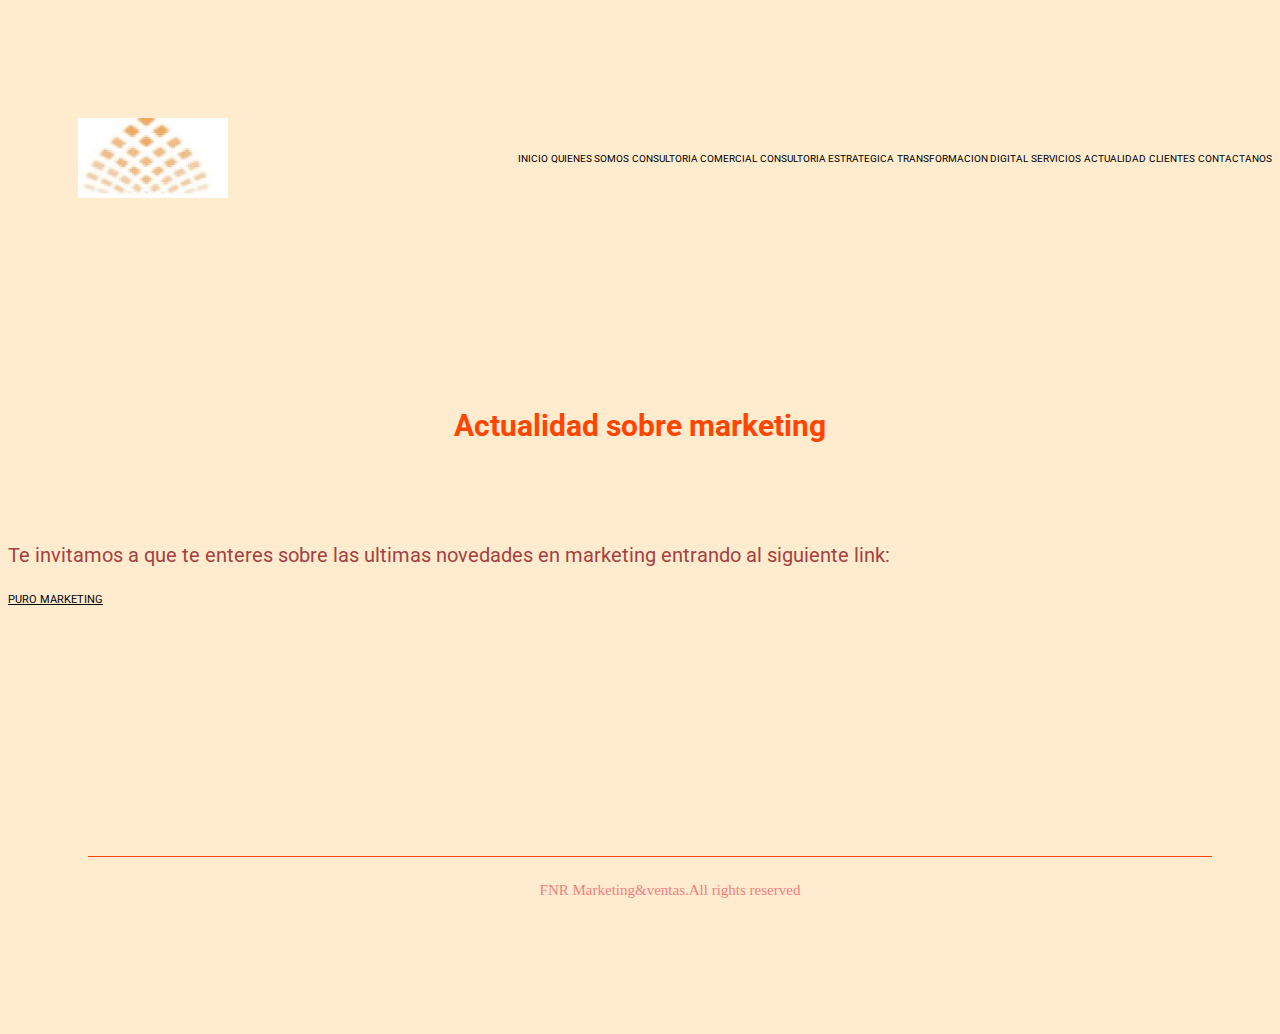
==== html/actualidad.html @ 48c4f6e0 "Modifico footer" ====
<!DOCTYPE html>
<html lang="en">

<head>
  <meta charset="UTF-8">
  <meta name="viewport" content="width=device-width, initial-scale=1.0">
  <title></title>
  
  <link rel="stylesheet" href="../css/estilo.css">

</head>


<body>
  <header>
    <img class="logo" src="../img/logo.jpg" alt="logo">
    
    <nav>
      <ul class="menu">

        <li><a href="../index.html">inicio</a></li>
        <li><a href="quienes_somos.html">quienes somos</a></li>
        <li><a href="consultoria_comercial.html">consultoria comercial</a></li>
        <li><a href="consultoria_estrategica.html">consultoria estrategica</a></li>
        <li><a href="transformacion_digital.html">transformacion digital</a></li>
        <li><a href="servicios.html">servicios</a></li>
        <li><a href="actualidad.html">actualidad</a></li>
        <li><a href="clientes.html">clientes</a></li>
         <li><a href="contactanos.html">contactanos</a></li>
        
        
        

      </ul>
      



    </nav>


  </header>
  <h1 class="titulos">Actualidad sobre marketing</h1>
  
   <p class="parrafo1">Te invitamos a que te enteres sobre las ultimas novedades en marketing entrando al siguiente link:</p>
  
  <a class="puro" href="https://www.puromarketing.com/">Puro Marketing</a>










  <footer>
    <div class="footer"></div>
    <p>FNR Marketing&ventas.All rights reserved</p>

  </footer>
</body>

</html>
---- css/estilo.css ----
@import url('https://fonts.googleapis.com/css2?family=Roboto&display=swap');

h1 {
    color: orangered;
}

.titulos {
    color: orangered;
    text-align: center;
    padding-bottom: 80px;
    padding-top: 80px;
    font-size: 30px;
}

form {
    color: orangered;
    text-align: center;
}

.titulos2 {
    color: orangered;
    text-align: center;
    margin-top: 180px;
}


.texto {
    text-align: center;
    font-weight: bold;
    font-family: Verdana, Geneva, Tahoma, sans-serif;
}

a {
    color: black;
    text-decoration: none;
    text-transform: uppercase;
}

.menu li {
    display: inline;
    font-size: 10px;
}



body {
    background-color: blanchedalmond;
    font-family: 'Roboto', sans-serif;
    font-size: 11px;
}


footer {
    border-top: 1px orangered solid;
    text-align: center;
    margin-top: 250px;
    margin-bottom: 20px;
    margin-left: 80px;
    margin-right: 60px;
    padding-top: 10px;
    padding-bottom: 100px;
    padding-left: 90px;
    padding-right: 50px;
    color: lightcoral;
    font-size: 15px;
    text-align: center;
    background-color: blanchedalmond;
    font-family: 'Times New Roman', Times, serif;
}


.logo {
    width: 150px;
    margin-left: 70px;
    cursor: pointer;
}

header {
    display: flex;
    justify-content: space-between;
    align-items: center;
    height: 300px;
}

.img {
    display: flex;
    height: 200px;
}



.parrafo1 {
    color: rgb(164, 66, 66);
    text-align: justify;
    font-size: 20px;
    padding-bottom: 6px;
}


.items {
    color: rgb(164, 66, 66);
    font-size: 20px;

}

div {
    display: flex;
    justify-content: center;
    width: 100%;
}

.puro {
    color: black;
    text-decoration: underline;
}

.ubicacion {
    display: flex;
    width: 200px;
    padding: 20px;
}

.direccion {
    color: rgb(164, 66, 66);
    font-size: 10px;
    margin-left: 480px;
}

.email {
    color: rgb(164, 66, 66);
    font-size: 10px;
    margin-left: 480px;
}

.telefono {
    color: rgb(164, 66, 66);
    font-size: 10px;
    margin-left: 480px;
}

.circulo {
    color: rgb(164, 66, 66);
    font-size: 20px;
}

.botton2 {
    border-radius: 4px;
    background-color: orangered;
    color: white;
    border: none;
    margin-left: 10px;
    
}

.miFondo {
    background-color: blanchedalmond;
}

.miLink:hover {
    background-color: orangered;
    color: white;
}
/*footer boostrap*/
.footer2 { 
    text-align: center;
    margin-top: 250px;
    margin-bottom: 20px;
    margin-left: 80px;
    margin-right: 60px;
    padding-top: 10px;
    padding-bottom: 100px;
    padding-left: 90px;
    padding-right: 50px;
    font-family: 'roboto';
    color: lightcoral;
    font-size: 20px;
    
}

.img-fluid {
    padding: 20px;
    width: 300px;
    margin-left: 410px;
}

.botton2 {
    margin-top: 2px;
    border-radius: 4px;
    background-color: orangered;
    color: white;
    border: none;
}

.nombre {
    color: rgb(164, 66, 66);
    font-size: 20px;
    padding-right: 90px;
    padding-bottom:20px;
}

.telef {
    color: rgb(164, 66, 66);
    font-size: 20px;
    padding-right: 9px;
    padding-bottom: 20px;
}

.correo {
    color: rgb(164, 66, 66);
    font-size: 20px;
    padding-right: 90px;
    padding-bottom: 20px;
}

.Presupuesto {
    color: rgb(164, 66, 66);
    font-size: 20px;
    padding-right: 90px;
    padding-bottom: 20px;
}
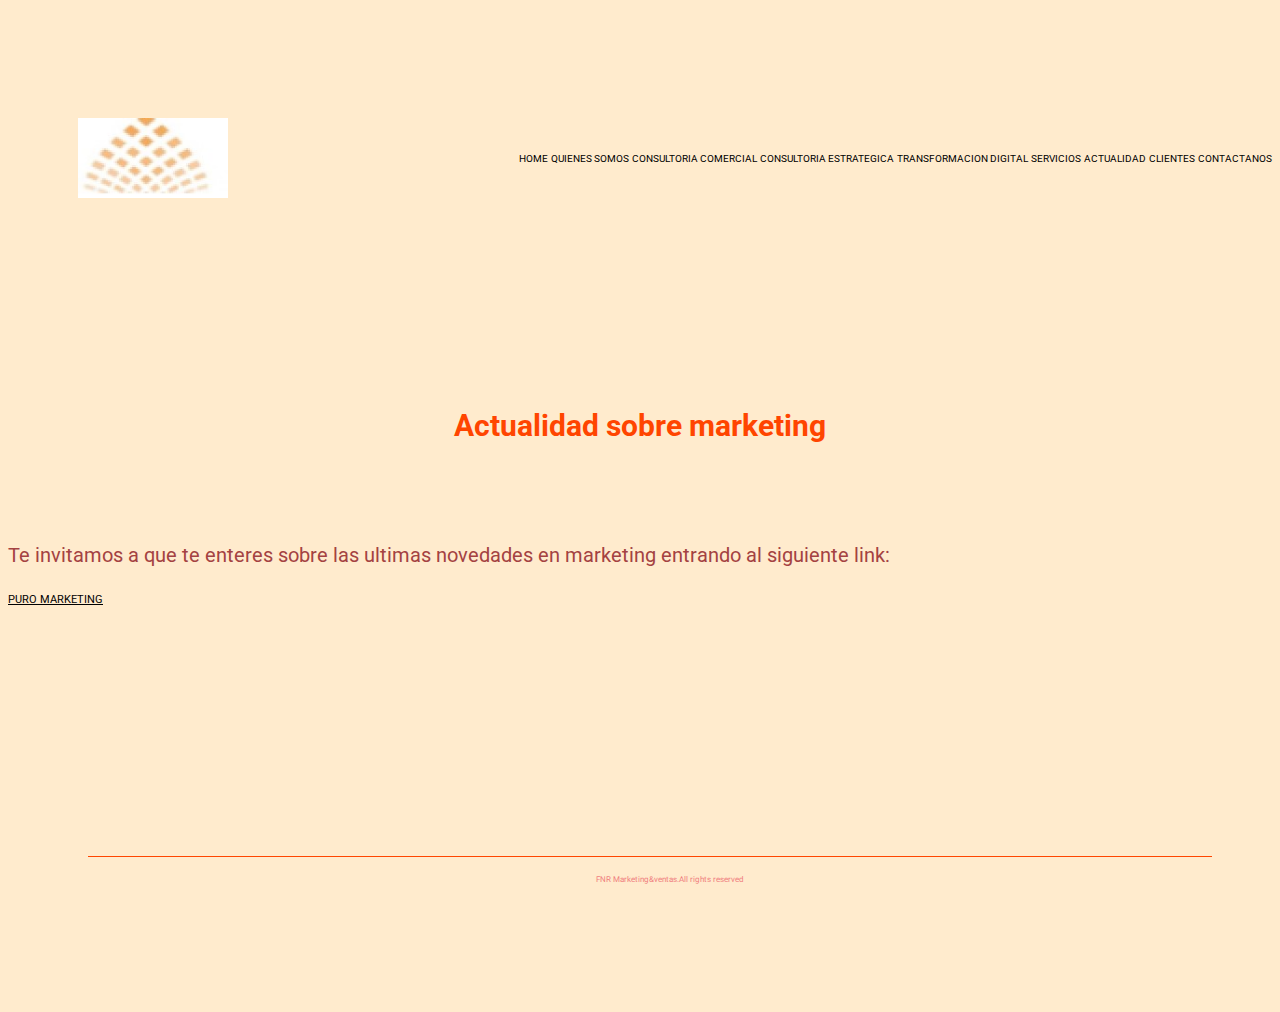
==== commit 500d02cd: "correcion del prouecto" ====
--- a/html/actualidad.html
+++ b/html/actualidad.html
@@ -18,7 +18,7 @@
     <nav>
       <ul class="menu">
 
-        <li><a href="../index.html">inicio</a></li>
+        <li><a href="../index.html">Home</a></li>
         <li><a href="quienes_somos.html">quienes somos</a></li>
         <li><a href="consultoria_comercial.html">consultoria comercial</a></li>
         <li><a href="consultoria_estrategica.html">consultoria estrategica</a></li>
--- a/css/estilo.css
+++ b/css/estilo.css
@@ -62,10 +62,9 @@
     padding-left: 90px;
     padding-right: 50px;
     color: lightcoral;
-    font-size: 15px;
-    text-align: center;
-    background-color: blanchedalmond;
-    font-family: 'Times New Roman', Times, serif;
+    font-size: 8px;
+    background-color: blanchedalmond;
+    
 }
 
 
@@ -115,27 +114,27 @@
 }
 
 .ubicacion {
-    display: flex;
+    
     width: 200px;
-    padding: 20px;
+    padding-right: 190px;
 }
 
 .direccion {
     color: rgb(164, 66, 66);
     font-size: 10px;
-    margin-left: 480px;
+    margin-left: 510px;
 }
 
 .email {
     color: rgb(164, 66, 66);
     font-size: 10px;
-    margin-left: 480px;
+    margin-left: 510px;
 }
 
 .telefono {
     color: rgb(164, 66, 66);
     font-size: 10px;
-    margin-left: 480px;
+    margin-left: 510px;
 }
 
 .circulo {
@@ -161,26 +160,30 @@
     color: white;
 }
 /*footer boostrap*/
-.footer2 { 
+ .footer2 { 
+    
     text-align: center;
     margin-top: 250px;
     margin-bottom: 20px;
     margin-left: 80px;
     margin-right: 60px;
     padding-top: 10px;
-    padding-bottom: 100px;
+    padding-bottom: 60px;
     padding-left: 90px;
     padding-right: 50px;
     font-family: 'roboto';
     color: lightcoral;
-    font-size: 20px;
+    font-size: 8px;
+    background-color: blanchedalmond;
+
     
 }
 
 .img-fluid {
+    display: flex;
     padding: 20px;
-    width: 300px;
-    margin-left: 410px;
+    width: 150px;
+    margin-left: 480px;
 }
 
 .botton2 {
@@ -217,4 +220,6 @@
     font-size: 20px;
     padding-right: 90px;
     padding-bottom: 20px;
-}+}
+
+.colorr{color: orangered;}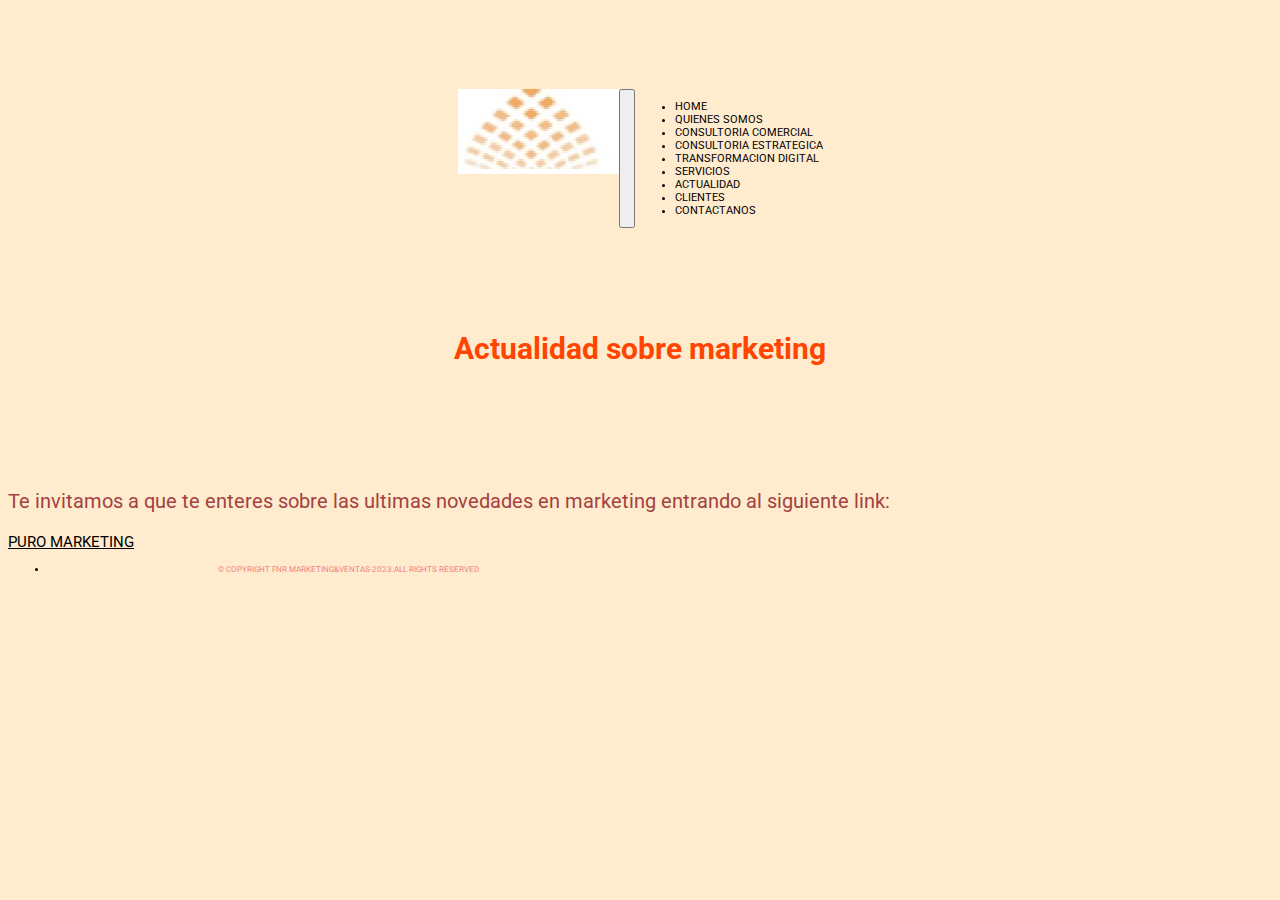
==== commit 946f89cd: "Modificaciones en css" ====
--- a/html/actualidad.html
+++ b/html/actualidad.html
@@ -6,40 +6,70 @@
   <meta name="viewport" content="width=device-width, initial-scale=1.0">
   <title></title>
   
-  <link rel="stylesheet" href="../css/estilo.css">
+  <link href="https://cdn.jsdelivr.net/npm/bootstrap@5.3.1/dist/css/bootstrap.min.css" rel="stylesheet"
+        integrity="sha384-4bw+/aepP/YC94hEpVNVgiZdgIC5+VKNBQNGCHeKRQN+PtmoHDEXuppvnDJzQIu9" crossorigin="anonymous">
 
+        <link rel="stylesheet" href="../css/estilo.css">
 </head>
 
 
-<body>
-  <header>
-    <img class="logo" src="../img/logo.jpg" alt="logo">
-    
-    <nav>
-      <ul class="menu">
+<body class="container-fluid">
+  <header class="navbar navbar-expand-lg miFondo">
+    <div class="container-fluid">
+      <a class="navbar-brand" href="index.html"><img class="milogo" src="../img/logo.jpg" alt="Imagen del logo"></a>
+      <button class="navbar-toggler" type="button" data-bs-toggle="collapse" data-bs-target="#navbarNav"
+        aria-controls="navbarNav" aria-expanded="false" aria-label="Toggle navigation">
+        <span class="navbar-toggler-icon"></span>
+      </button>
+      <nav class="collapse navbar-collapse" id="navbarNav">
+        <ul class="navbar-nav">
+          <li class="nav-item">
+            <a class="nav-link miLink" aria-current="page" href="../index.html">Home</a>
+          </li>
+          <li class="nav-item">
+            <a class="nav-link miLink" href="quienes_somos.html">Quienes Somos</a>
+          </li>
+          <li class="nav-item">
+            <a class="nav-link miLink" href="consultoria_comercial.html">Consultoria Comercial</a>
+          </li>
+          <li class="nav-item">
+            <a class="nav-link miLink" href="consultoria_estrategica.html">Consultoria Estrategica</a>
+          </li>
+          <li class="nav-item">
+            <a class="nav-link miLink" href="transformacion_digital.html">Transformacion Digital</a>
+          </li>
+          <li class="nav-item">
+            <a class="nav-link miLink" href="servicios.html">Servicios</a>
+          </li>
+          <li class="nav-item">
+            <a class="nav-link miLink" href="actualidad.html">Actualidad</a>
+          </li>
+          <li class="nav-item">
+            <a class="nav-link miLink" href="clientes.html">Clientes</a>
+          </li>
+          <li class="nav-item">
+            <a class="nav-link miLink" href="contactanos.html">Contactanos</a>
+          </li>
+        </ul>
+      </nav>
+    </div>
+  </header>
+   <div class="row mt-5">
 
-        <li><a href="../index.html">Home</a></li>
-        <li><a href="quienes_somos.html">quienes somos</a></li>
-        <li><a href="consultoria_comercial.html">consultoria comercial</a></li>
-        <li><a href="consultoria_estrategica.html">consultoria estrategica</a></li>
-        <li><a href="transformacion_digital.html">transformacion digital</a></li>
-        <li><a href="servicios.html">servicios</a></li>
-        <li><a href="actualidad.html">actualidad</a></li>
-        <li><a href="clientes.html">clientes</a></li>
-         <li><a href="contactanos.html">contactanos</a></li>
-        
-        
-        
+    <div class="col-xl-3 col-md-6 col-sm-12"></div>
 
-      </ul>
-      
+    <div class="col-xl-3 col-md-6 col-sm-12"></div>
+
+    <div class="col-xl-3 col-md-6 col-sm-12"></div>
+
+    <div class="col-xl-3 col-md-6 col-sm-12"></div>
 
 
 
-    </nav>
-
-
-  </header>
+   </div> 
+    
+    
+    
   <h1 class="titulos">Actualidad sobre marketing</h1>
   
    <p class="parrafo1">Te invitamos a que te enteres sobre las ultimas novedades en marketing entrando al siguiente link:</p>
@@ -49,17 +79,25 @@
 
 
 
+  <footer class="py-3 my-4">
+    <ul class="nav justify-content-center border-bottom pb-3 mb-3">
+        <li class="nav-item"><a href="#" class="footer2">© Copyright FNR Marketing&ventas-2023.All rights
+                reserved</a></li>
+
+    </ul>
+
+</footer>
 
 
 
 
 
+  
+  <script src="https://cdn.jsdelivr.net/npm/bootstrap@5.3.1/dist/js/bootstrap.bundle.min.js"
+        integrity="sha384-HwwvtgBNo3bZJJLYd8oVXjrBZt8cqVSpeBNS5n7C8IVInixGAoxmnlMuBnhbgrkm"
+        crossorigin="anonymous"></script>
 
-  <footer>
-    <div class="footer"></div>
-    <p>FNR Marketing&ventas.All rights reserved</p>
 
-  </footer>
 </body>
 
 </html>--- a/css/estilo.css
+++ b/css/estilo.css
@@ -7,8 +7,8 @@
 .titulos {
     color: orangered;
     text-align: center;
-    padding-bottom: 80px;
-    padding-top: 80px;
+    padding: 3px;
+    margin-bottom: 120px;
     font-size: 30px;
 }
 
@@ -20,7 +20,8 @@
 .titulos2 {
     color: orangered;
     text-align: center;
-    margin-top: 180px;
+    padding: 3px;
+    margin-bottom: 150px;
 }
 
 
@@ -50,27 +51,8 @@
 }
 
 
-footer {
-    border-top: 1px orangered solid;
-    text-align: center;
-    margin-top: 250px;
-    margin-bottom: 20px;
-    margin-left: 80px;
-    margin-right: 60px;
-    padding-top: 10px;
-    padding-bottom: 100px;
-    padding-left: 90px;
-    padding-right: 50px;
-    color: lightcoral;
-    font-size: 8px;
-    background-color: blanchedalmond;
-    
-}
-
-
 .logo {
     width: 150px;
-    margin-left: 70px;
     cursor: pointer;
 }
 
@@ -81,18 +63,14 @@
     height: 300px;
 }
 
-.img {
-    display: flex;
-    height: 200px;
-}
-
 
 
 .parrafo1 {
     color: rgb(164, 66, 66);
     text-align: justify;
     font-size: 20px;
-    padding-bottom: 6px;
+    margin-top: 20px;
+    
 }
 
 
@@ -109,6 +87,7 @@
 }
 
 .puro {
+    font-size: 15px;
     color: black;
     text-decoration: underline;
 }
@@ -164,7 +143,7 @@
     
     text-align: center;
     margin-top: 250px;
-    margin-bottom: 20px;
+    margin-bottom: 10px;
     margin-left: 80px;
     margin-right: 60px;
     padding-top: 10px;
@@ -182,8 +161,10 @@
 .img-fluid {
     display: flex;
     padding: 20px;
-    width: 150px;
+    height: 300px;
+    width: 300px;
     margin-left: 480px;
+    margin-right: 450px;
 }
 
 .botton2 {
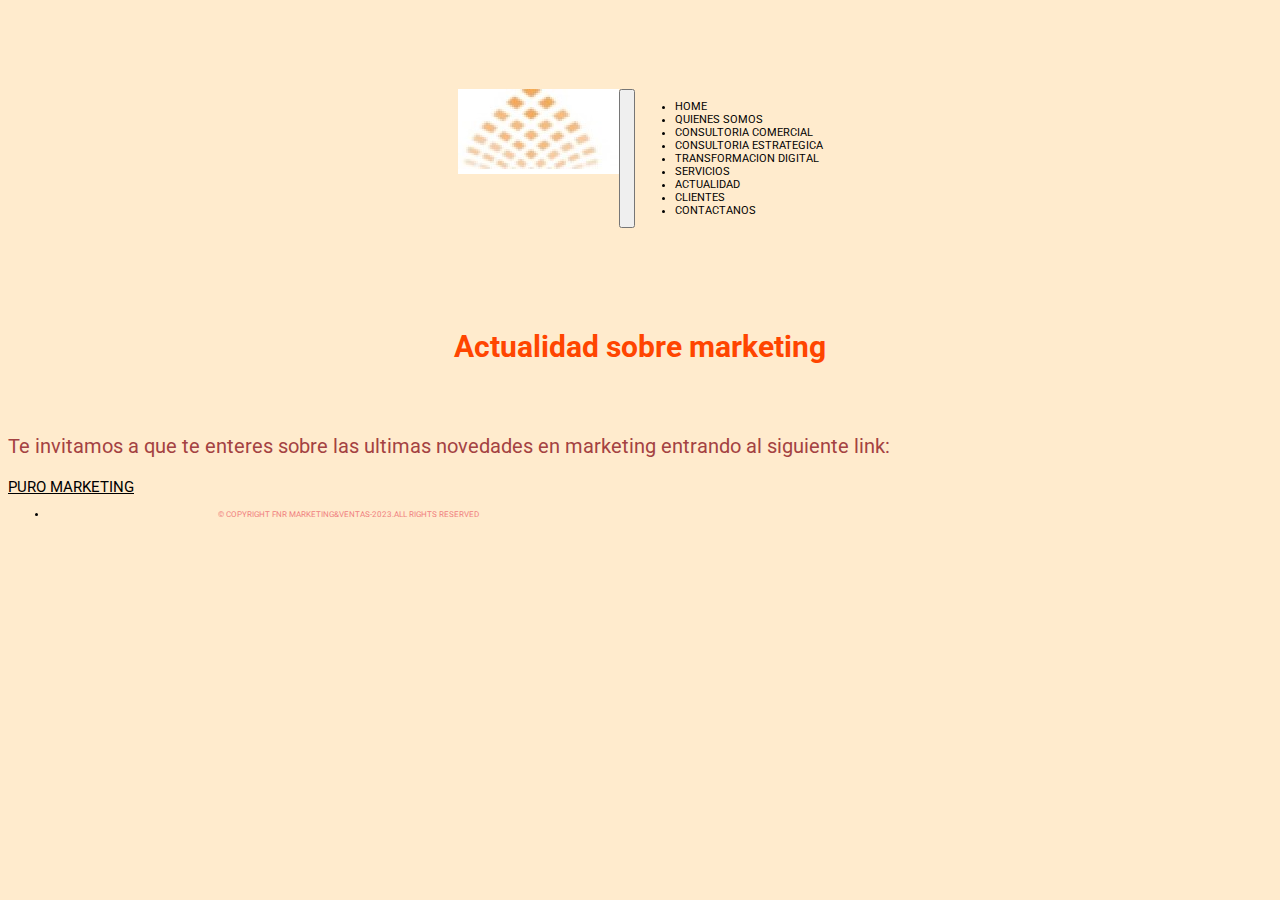
==== commit 67e88615: "Modificacion en css" ====
--- a/html/actualidad.html
+++ b/html/actualidad.html
@@ -70,7 +70,7 @@
     
     
     
-  <h1 class="titulos">Actualidad sobre marketing</h1>
+  <h1 class="titulos4">Actualidad sobre marketing</h1>
   
    <p class="parrafo1">Te invitamos a que te enteres sobre las ultimas novedades en marketing entrando al siguiente link:</p>
   
--- a/css/estilo.css
+++ b/css/estilo.css
@@ -7,23 +7,49 @@
 .titulos {
     color: orangered;
     text-align: center;
+    padding-top: 1px;
+    margin-bottom: 30px;
+    font-size: 30px;
+}
+
+.titulos1 {
+    color: orangered;
+    text-align: center;
+    padding-top: 10px;
+    margin-bottom: 70px;
+    font-size: 30px;
+}
+
+
+
+form {
+    color: orangered;
+    text-align: center;
+}
+
+.titulos2 {
+    color: orangered;
+    text-align: center;
+    font-size: 20px;
     padding: 3px;
-    margin-bottom: 120px;
-    font-size: 30px;
-}
-
-form {
-    color: orangered;
-    text-align: center;
-}
-
-.titulos2 {
-    color: orangered;
-    text-align: center;
-    padding: 3px;
-    margin-bottom: 150px;
-}
-
+    margin-bottom: 50px;
+}
+
+.titulos3 {
+    color: orangered;
+    text-align: center;
+    padding-top: 10px;
+    margin-bottom: 70px;
+    font-size: 30px;
+}
+
+.titulos4 {
+    color: orangered;
+    text-align: center;
+    padding-top: 1px;
+    margin-bottom: 70px;
+    font-size: 30px;
+}
 
 .texto {
     text-align: center;
@@ -69,8 +95,6 @@
     color: rgb(164, 66, 66);
     text-align: justify;
     font-size: 20px;
-    margin-top: 20px;
-    
 }
 
 
@@ -93,7 +117,7 @@
 }
 
 .ubicacion {
-    
+
     width: 200px;
     padding-right: 190px;
 }
@@ -102,23 +126,30 @@
     color: rgb(164, 66, 66);
     font-size: 10px;
     margin-left: 510px;
+    margin-bottom: 2px;
+    padding-top: 15px;
 }
 
 .email {
     color: rgb(164, 66, 66);
     font-size: 10px;
     margin-left: 510px;
+    margin-bottom: 2px;
+    
 }
 
 .telefono {
     color: rgb(164, 66, 66);
     font-size: 10px;
     margin-left: 510px;
+    margin-bottom: 2px;
 }
 
 .circulo {
     color: rgb(164, 66, 66);
     font-size: 20px;
+    margin-bottom: 80px;
+
 }
 
 .botton2 {
@@ -126,8 +157,10 @@
     background-color: orangered;
     color: white;
     border: none;
-    margin-left: 10px;
-    
+    margin-left: 15px;
+    margin-bottom: 15px;
+    cursor: pointer;
+
 }
 
 .miFondo {
@@ -138,10 +171,11 @@
     background-color: orangered;
     color: white;
 }
+
 /*footer boostrap*/
- .footer2 { 
-    
-    text-align: center;
+.footer2 {
+
+    text-align: right;
     margin-top: 250px;
     margin-bottom: 10px;
     margin-left: 80px;
@@ -155,16 +189,19 @@
     font-size: 8px;
     background-color: blanchedalmond;
 
+
+}
+.container {display: flex;
+    justify-content: center;
+    align-items: center;
+    height: 300px;
     
 }
 
-.img-fluid {
-    display: flex;
-    padding: 20px;
-    height: 300px;
-    width: 300px;
-    margin-left: 480px;
-    margin-right: 450px;
+
+
+.img-fluid {width: 300px;
+    
 }
 
 .botton2 {
@@ -179,7 +216,7 @@
     color: rgb(164, 66, 66);
     font-size: 20px;
     padding-right: 90px;
-    padding-bottom:20px;
+    padding-bottom: 20px;
 }
 
 .telef {
@@ -203,4 +240,6 @@
     padding-bottom: 20px;
 }
 
-.colorr{color: orangered;}+.colorr {
+    color: orangered;
+}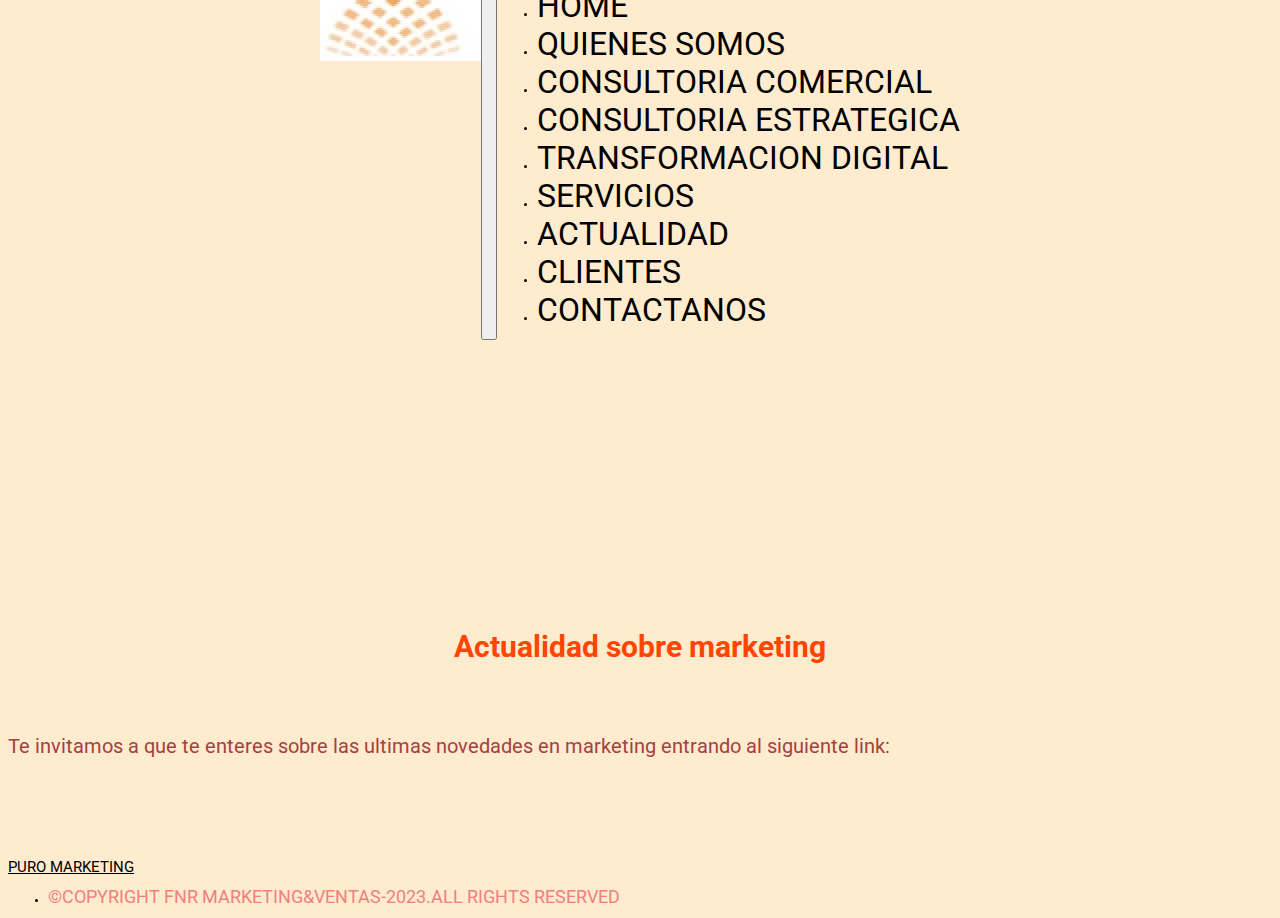
==== commit 856bd3ed: "nueva modificacion" ====
--- a/html/actualidad.html
+++ b/html/actualidad.html
@@ -1,5 +1,5 @@
 <!DOCTYPE html>
-<html lang="en">
+<html lang="es">
 
 <head>
   <meta charset="UTF-8">
@@ -54,7 +54,7 @@
       </nav>
     </div>
   </header>
-   <div class="row mt-5">
+   <div class="row mt-5 container">
 
     <div class="col-xl-3 col-md-6 col-sm-12"></div>
 
@@ -74,18 +74,16 @@
   
    <p class="parrafo1">Te invitamos a que te enteres sobre las ultimas novedades en marketing entrando al siguiente link:</p>
   
-  <a class="puro" href="https://www.puromarketing.com/">Puro Marketing</a>
+  <a target="_blank" class="puro" href="https://www.puromarketing.com/">Puro Marketing</a>
 
 
 
 
   <footer class="py-3 my-4">
     <ul class="nav justify-content-center border-bottom pb-3 mb-3">
-        <li class="nav-item"><a href="#" class="footer2">© Copyright FNR Marketing&ventas-2023.All rights
-                reserved</a></li>
-
-    </ul>
-
+      <li class="nav-item text-center"><a href="#" class="footer2">©Copyright FNR Marketing&ventas-2023.All rights
+          reserved</a></li>
+        </ul>
 </footer>
 
 
--- a/css/estilo.css
+++ b/css/estilo.css
@@ -61,6 +61,7 @@
     color: black;
     text-decoration: none;
     text-transform: uppercase;
+    font-size: 2rem;
 }
 
 .menu li {
@@ -73,9 +74,14 @@
 body {
     background-color: blanchedalmond;
     font-family: 'Roboto', sans-serif;
-    font-size: 11px;
-}
-
+    font-size: 0.7rem;
+    
+   
+}
+main {
+min-height: 50vh;
+
+}
 
 .logo {
     width: 150px;
@@ -123,26 +129,24 @@
 }
 
 .direccion {
-    color: rgb(164, 66, 66);
-    font-size: 10px;
-    margin-left: 510px;
-    margin-bottom: 2px;
-    padding-top: 15px;
+    
+    color: rgb(164, 66, 66);
+    text-align: center;
+    font-size: 10px;
 }
 
 .email {
-    color: rgb(164, 66, 66);
-    font-size: 10px;
-    margin-left: 510px;
-    margin-bottom: 2px;
+    text-align: center;
+    color: rgb(164, 66, 66);
+    font-size: 10px;
     
 }
 
 .telefono {
-    color: rgb(164, 66, 66);
-    font-size: 10px;
-    margin-left: 510px;
-    margin-bottom: 2px;
+    text-align: center;
+    color: rgb(164, 66, 66);
+    font-size: 10px;
+   
 }
 
 .circulo {
@@ -174,30 +178,51 @@
 
 /*footer boostrap*/
 .footer2 {
-
-    text-align: right;
-    margin-top: 250px;
-    margin-bottom: 10px;
-    margin-left: 80px;
-    margin-right: 60px;
-    padding-top: 10px;
-    padding-bottom: 60px;
-    padding-left: 90px;
-    padding-right: 50px;
+    margin: 100px,60px,10px,80px;
     font-family: 'roboto';
-    color: lightcoral;
-    font-size: 8px;
+    font-size: 1.1rem;
+    color: lightcoral; 
     background-color: blanchedalmond;
-
-
-}
+}
+
+
+
+
+
 .container {display: flex;
     justify-content: center;
     align-items: center;
     height: 300px;
     
 }
-
+.map-container {
+    text-align: center;
+  }
+  #map {
+    width: 100px;
+    height: 300px;
+    
+ 
+  }
+  
+  
+  p {
+    margin-bottom: 100px;
+  }
+  
+  
+  .info-list {
+    list-style: none; 
+    padding: 0; 
+    margin: 20px 90px 0 0;
+    color: orangered;
+    font-size: 0,3rem;
+  }
+  
+  .info-list li {
+    margin: 5px 0; 
+  }
+  
 
 
 .img-fluid {width: 300px;
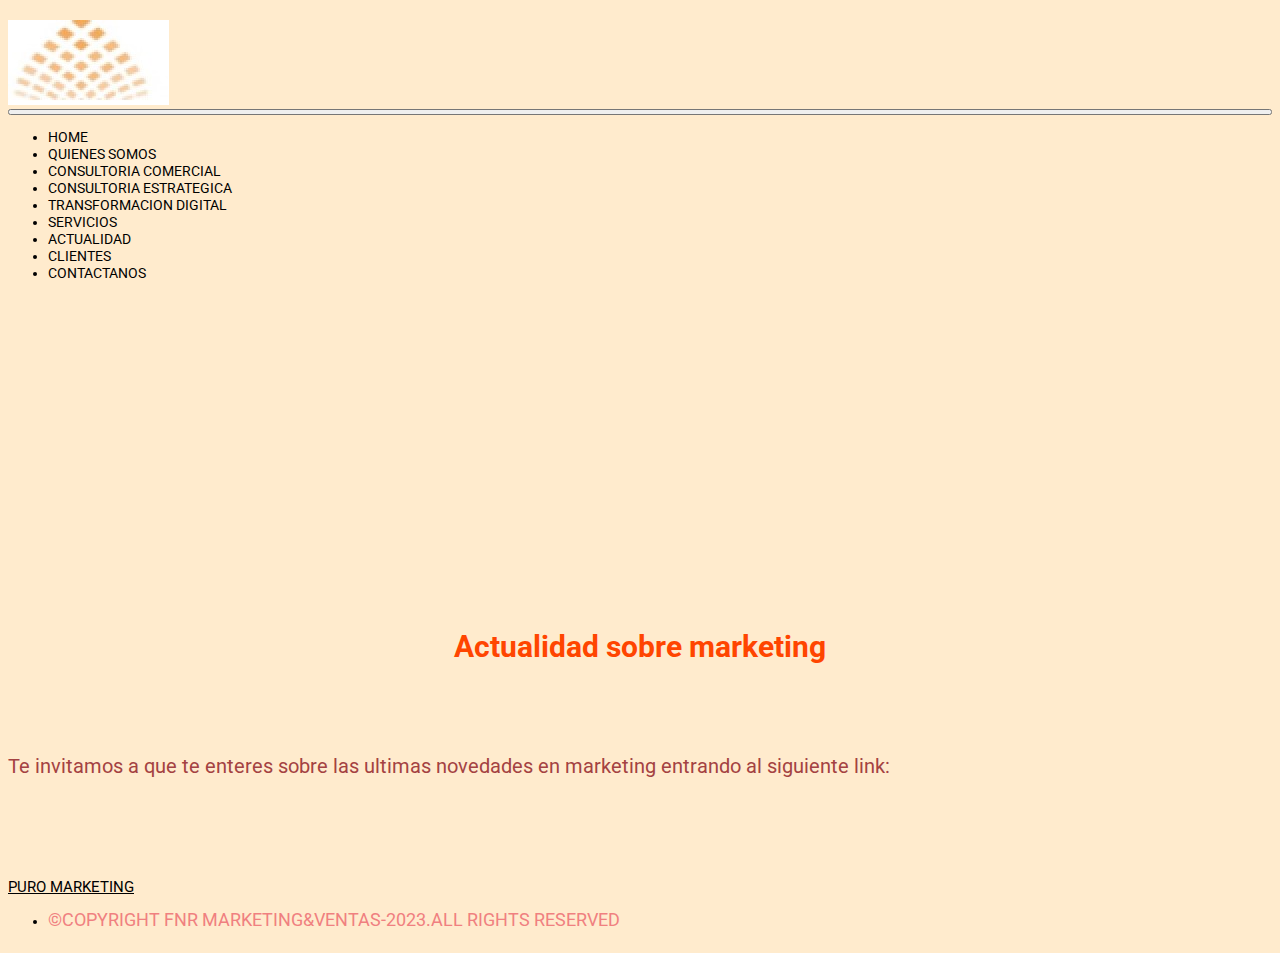
==== commit d25fc8ea: "Modificacion de diseño" ====
--- a/html/actualidad.html
+++ b/html/actualidad.html
@@ -4,19 +4,24 @@
 <head>
   <meta charset="UTF-8">
   <meta name="viewport" content="width=device-width, initial-scale=1.0">
-  <title></title>
-  
+  <meta name="description"
+    content="La actualidad se caracteriza por la creciente importancia de la personalización y la experiencia del cliente. Las empresas están adoptando estrategias centradas en el cliente, utilizando datos y tecnología para ofrecer mensajes y ofertas personalizadas que resuenen con su audiencia objetivo">
+  <title>Actualidad | FNR Marketing&Ventas</title>
+
   <link href="https://cdn.jsdelivr.net/npm/bootstrap@5.3.1/dist/css/bootstrap.min.css" rel="stylesheet"
-        integrity="sha384-4bw+/aepP/YC94hEpVNVgiZdgIC5+VKNBQNGCHeKRQN+PtmoHDEXuppvnDJzQIu9" crossorigin="anonymous">
+    integrity="sha384-4bw+/aepP/YC94hEpVNVgiZdgIC5+VKNBQNGCHeKRQN+PtmoHDEXuppvnDJzQIu9" crossorigin="anonymous">
 
-        <link rel="stylesheet" href="../css/estilo.css">
+  <link rel="stylesheet" href="../css/estilo.css">
+  <link rel="stylesheet" href="https://cdnjs.cloudflare.com/ajax/libs/animate.css/4.1.1/animate.min.css" />
+  <link rel="shortcut icon" href="../img/logo.jpg" type="image/x-icon">
 </head>
 
 
 <body class="container-fluid">
   <header class="navbar navbar-expand-lg miFondo">
     <div class="container-fluid">
-      <a class="navbar-brand" href="index.html"><img class="milogo" src="../img/logo.jpg" alt="Imagen del logo"></a>
+      <a class="navbar-brand" href="index.html"><img class="animate__animated animate__fadeInLeft" class="milogo"
+          src="../img/logo.jpg" alt="Imagen del logo"></a>
       <button class="navbar-toggler" type="button" data-bs-toggle="collapse" data-bs-target="#navbarNav"
         aria-controls="navbarNav" aria-expanded="false" aria-label="Toggle navigation">
         <span class="navbar-toggler-icon"></span>
@@ -54,7 +59,7 @@
       </nav>
     </div>
   </header>
-   <div class="row mt-5 container">
+  <div class="row mt-5 container">
 
     <div class="col-xl-3 col-md-6 col-sm-12"></div>
 
@@ -66,14 +71,15 @@
 
 
 
-   </div> 
-    
-    
-    
+  </div>
+
+
+
   <h1 class="titulos4">Actualidad sobre marketing</h1>
-  
-   <p class="parrafo1">Te invitamos a que te enteres sobre las ultimas novedades en marketing entrando al siguiente link:</p>
-  
+
+  <p class="parrafo1">Te invitamos a que te enteres sobre las ultimas novedades en marketing entrando al siguiente link:
+  </p>
+
   <a target="_blank" class="puro" href="https://www.puromarketing.com/">Puro Marketing</a>
 
 
@@ -83,17 +89,17 @@
     <ul class="nav justify-content-center border-bottom pb-3 mb-3">
       <li class="nav-item text-center"><a href="#" class="footer2">©Copyright FNR Marketing&ventas-2023.All rights
           reserved</a></li>
-        </ul>
-</footer>
+    </ul>
+  </footer>
 
 
 
 
 
-  
+
   <script src="https://cdn.jsdelivr.net/npm/bootstrap@5.3.1/dist/js/bootstrap.bundle.min.js"
-        integrity="sha384-HwwvtgBNo3bZJJLYd8oVXjrBZt8cqVSpeBNS5n7C8IVInixGAoxmnlMuBnhbgrkm"
-        crossorigin="anonymous"></script>
+    integrity="sha384-HwwvtgBNo3bZJJLYd8oVXjrBZt8cqVSpeBNS5n7C8IVInixGAoxmnlMuBnhbgrkm"
+    crossorigin="anonymous"></script>
 
 
 </body>
--- a/css/estilo.css
+++ b/css/estilo.css
@@ -1,270 +1,246 @@
-@import url('https://fonts.googleapis.com/css2?family=Roboto&display=swap');
+@import url("https://fonts.googleapis.com/css2?family=Roboto&display=swap");
+body {
+  background-color: blanchedalmond;
+  font-family: "Roboto", sans-serif;
+  font-size: 0.9rem;
+}
+
+.texto {
+  text-align: center;
+  font-weight: bold;
+  font-family: Verdana, Geneva, Tahoma, sans-serif;
+}
 
 h1 {
-    color: orangered;
-}
-
+  color: orangered;
+}
+
+/*Header*/
+header {
+  display: flex;
+  justify-content: space-between;
+  align-items: center;
+  height: 300px;
+}
+
+.menu li {
+  display: inline;
+  font-size: 10px;
+}
+
+a {
+  color: black;
+  text-decoration: none;
+  text-transform: uppercase;
+}
+
+.logo {
+  width: 150px;
+  cursor: pointer;
+}
+
+/*main*/
 .titulos {
-    color: orangered;
-    text-align: center;
-    padding-top: 1px;
-    margin-bottom: 30px;
-    font-size: 30px;
+  color: orangered;
+  text-align: center;
+  padding-top: 1px;
+  margin-bottom: 30px;
+  font-size: 30px;
 }
 
 .titulos1 {
-    color: orangered;
-    text-align: center;
-    padding-top: 10px;
-    margin-bottom: 70px;
-    font-size: 30px;
-}
-
-
+  color: orangered;
+  text-align: center;
+  padding-top: 10px;
+  margin-bottom: 70px;
+  font-size: 30px;
+}
 
 form {
-    color: orangered;
-    text-align: center;
+  color: orangered;
+  text-align: center;
 }
 
 .titulos2 {
-    color: orangered;
-    text-align: center;
-    font-size: 20px;
-    padding: 3px;
-    margin-bottom: 50px;
+  color: orangered;
+  text-align: center;
+  font-size: 20px;
+  padding: 3px;
+  margin-bottom: 50px;
 }
 
 .titulos3 {
-    color: orangered;
-    text-align: center;
-    padding-top: 10px;
-    margin-bottom: 70px;
-    font-size: 30px;
+  color: orangered;
+  text-align: center;
+  padding-top: 10px;
+  margin-bottom: 70px;
+  font-size: 30px;
 }
 
 .titulos4 {
-    color: orangered;
-    text-align: center;
-    padding-top: 1px;
-    margin-bottom: 70px;
-    font-size: 30px;
-}
-
-.texto {
-    text-align: center;
-    font-weight: bold;
-    font-family: Verdana, Geneva, Tahoma, sans-serif;
-}
-
-a {
-    color: black;
-    text-decoration: none;
-    text-transform: uppercase;
-    font-size: 2rem;
-}
-
-.menu li {
-    display: inline;
-    font-size: 10px;
-}
-
-
-
-body {
-    background-color: blanchedalmond;
-    font-family: 'Roboto', sans-serif;
-    font-size: 0.7rem;
-    
-   
-}
+  color: orangered;
+  text-align: center;
+  padding-top: 1px;
+  margin-bottom: 70px;
+  font-size: 30px;
+}
+
 main {
-min-height: 50vh;
-
-}
-
-.logo {
-    width: 150px;
-    cursor: pointer;
-}
-
-header {
-    display: flex;
-    justify-content: space-between;
-    align-items: center;
-    height: 300px;
-}
-
-
+  min-height: 50vh;
+}
 
 .parrafo1 {
-    color: rgb(164, 66, 66);
-    text-align: justify;
-    font-size: 20px;
-}
-
+  color: rgb(164, 66, 66);
+  text-align: justify;
+  font-size: 20px;
+}
 
 .items {
-    color: rgb(164, 66, 66);
-    font-size: 20px;
-
+  color: rgb(164, 66, 66);
+  font-size: 20px;
 }
 
 div {
-    display: flex;
-    justify-content: center;
-    width: 100%;
+  display: flex;
+  justify-content: center;
+  width: 100%;
 }
 
 .puro {
-    font-size: 15px;
-    color: black;
-    text-decoration: underline;
-}
-
+  font-size: 15px;
+  color: black;
+  text-decoration: underline;
+}
+
+.circulo {
+  color: rgb(164, 66, 66);
+  font-size: 20px;
+  margin-bottom: 80px;
+}
+
+.img-fluid {
+  width: 300px;
+}
+
+/*Formulario*/
 .ubicacion {
-
-    width: 200px;
-    padding-right: 190px;
+  width: 200px;
+  padding-right: 190px;
 }
 
 .direccion {
-    
-    color: rgb(164, 66, 66);
-    text-align: center;
-    font-size: 10px;
-}
-
-.email {
-    text-align: center;
-    color: rgb(164, 66, 66);
-    font-size: 10px;
-    
+  color: rgb(164, 66, 66);
+  text-align: center;
+  font-size: 10px;
+}
+
+.correo {
+  color: rgb(164, 66, 66);
+  font-size: 20px;
+  padding-right: 90px;
+  padding-bottom: 20px;
 }
 
 .telefono {
-    text-align: center;
-    color: rgb(164, 66, 66);
-    font-size: 10px;
-   
-}
-
-.circulo {
-    color: rgb(164, 66, 66);
-    font-size: 20px;
-    margin-bottom: 80px;
-
+  text-align: center;
+  color: rgb(164, 66, 66);
+  font-size: 10px;
 }
 
 .botton2 {
-    border-radius: 4px;
-    background-color: orangered;
-    color: white;
-    border: none;
-    margin-left: 15px;
-    margin-bottom: 15px;
-    cursor: pointer;
-
+  border-radius: 4px;
+  background-color: orangered;
+  color: white;
+  border: none;
+  margin: 0 15px 30px 0;
+  cursor: pointer;
 }
 
 .miFondo {
-    background-color: blanchedalmond;
+  background-color: blanchedalmond;
 }
 
 .miLink:hover {
-    background-color: orangered;
-    color: white;
-}
-
-/*footer boostrap*/
+  background-color: orangered;
+  color: white;
+}
+
+.container {
+  display: flex;
+  justify-content: center;
+  align-items: center;
+  height: 300px;
+}
+
+.map-container {
+  text-align: center;
+}
+
+#map {
+  width: 100px;
+  height: 300px;
+}
+
+p {
+  margin-bottom: 100px;
+}
+
+.info-list {
+  display: flexbox;
+  list-style: none;
+  padding: 0;
+  margin: 20px 90px 0 0;
+  color: orangered;
+  font-size: 0, 3rem;
+}
+.info-list li {
+  margin: 5px 0;
+}
+
+
+
+.nombre {
+  color: rgb(164, 66, 66);
+  font-size: 20px;
+  padding-right: 90px;
+  padding-bottom: 20px;
+}
+
+.telef {
+  color: rgb(164, 66, 66);
+  font-size: 20px;
+  padding-right: 9px;
+  padding-bottom: 20px;
+}
+
+.correo {
+  color: rgb(164, 66, 66);
+  font-size: 20px;
+  padding-right: 90px;
+  padding-bottom: 20px;
+}
+
+.Presupuesto {
+  color: rgb(164, 66, 66);
+  font-size: 20px;
+  padding-right: 90px;
+  padding-bottom: 20px;
+}
+
+.colorr {
+  color: orangered;
+}
+
+.container-fluid{ display: flex;
+  flex-direction: column;}
+
+/*footer*/
 .footer2 {
-    margin: 100px,60px,10px,80px;
-    font-family: 'roboto';
-    font-size: 1.1rem;
-    color: lightcoral; 
-    background-color: blanchedalmond;
-}
-
-
-
-
-
-.container {display: flex;
-    justify-content: center;
-    align-items: center;
-    height: 300px;
-    
-}
-.map-container {
-    text-align: center;
-  }
-  #map {
-    width: 100px;
-    height: 300px;
-    
- 
-  }
-  
-  
-  p {
-    margin-bottom: 100px;
-  }
-  
-  
-  .info-list {
-    list-style: none; 
-    padding: 0; 
-    margin: 20px 90px 0 0;
-    color: orangered;
-    font-size: 0,3rem;
-  }
-  
-  .info-list li {
-    margin: 5px 0; 
-  }
-  
-
-
-.img-fluid {width: 300px;
-    
-}
-
-.botton2 {
-    margin-top: 2px;
-    border-radius: 4px;
-    background-color: orangered;
-    color: white;
-    border: none;
-}
-
-.nombre {
-    color: rgb(164, 66, 66);
-    font-size: 20px;
-    padding-right: 90px;
-    padding-bottom: 20px;
-}
-
-.telef {
-    color: rgb(164, 66, 66);
-    font-size: 20px;
-    padding-right: 9px;
-    padding-bottom: 20px;
-}
-
-.correo {
-    color: rgb(164, 66, 66);
-    font-size: 20px;
-    padding-right: 90px;
-    padding-bottom: 20px;
-}
-
-.Presupuesto {
-    color: rgb(164, 66, 66);
-    font-size: 20px;
-    padding-right: 90px;
-    padding-bottom: 20px;
-}
-
-.colorr {
-    color: orangered;
-}+  margin: 100px, 60px, 10px, 80px;
+  font-family: "roboto";
+  font-size: 1.1rem;
+  color: lightcoral;
+  background-color: blanchedalmond;
+}
+
+/*# sourceMappingURL=estilo.css.map */
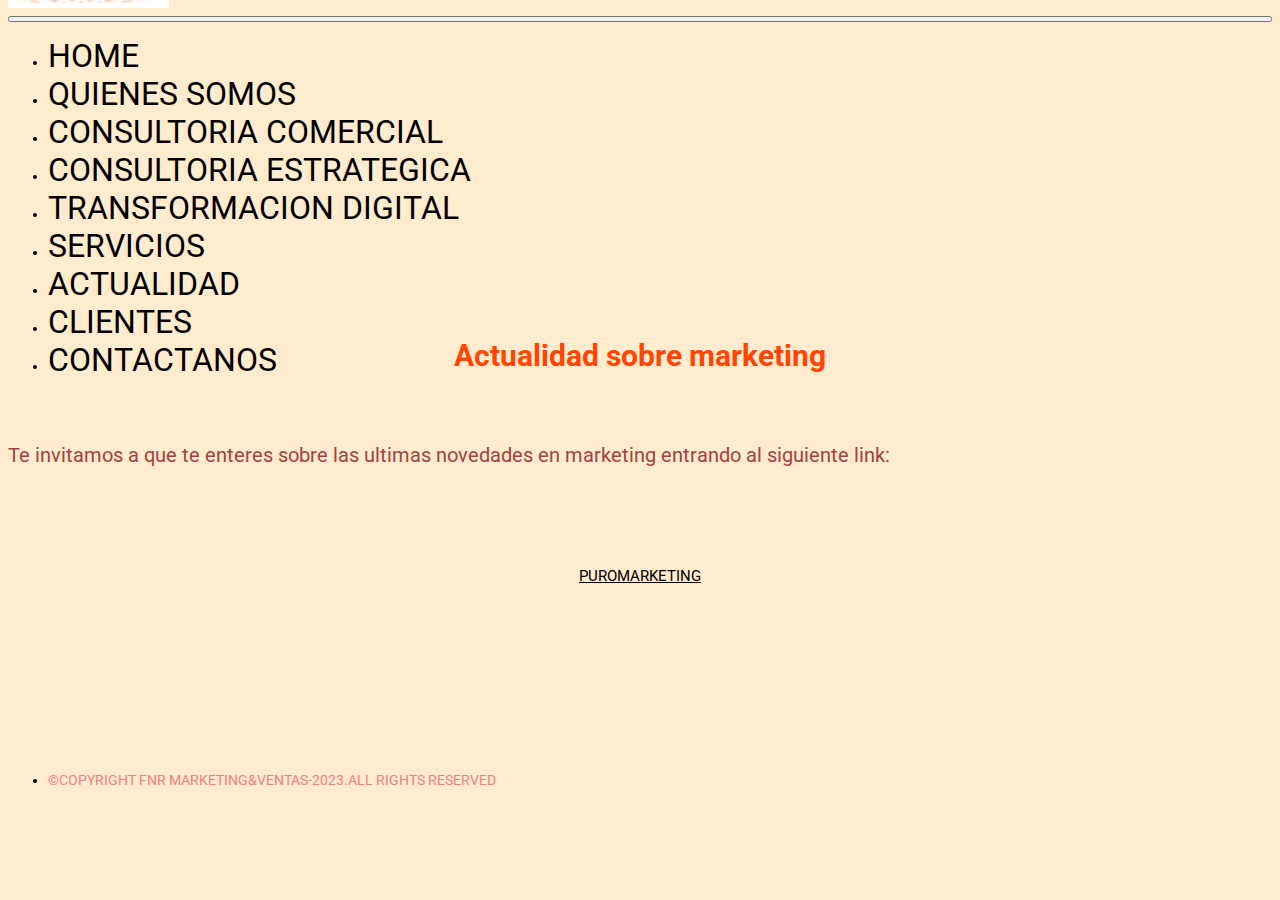
==== commit 3a79f7a4: "nuevo diseño 3" ====
--- a/html/actualidad.html
+++ b/html/actualidad.html
@@ -59,31 +59,32 @@
       </nav>
     </div>
   </header>
-  <div class="row mt-5 container">
+  <main>
+    <div class="row mt-5 container">
 
-    <div class="col-xl-3 col-md-6 col-sm-12"></div>
+      <div class="col-xl-3 col-md-6 col-sm-12"></div>
 
-    <div class="col-xl-3 col-md-6 col-sm-12"></div>
+      <div class="col-xl-3 col-md-6 col-sm-12"></div>
 
-    <div class="col-xl-3 col-md-6 col-sm-12"></div>
+      <div class="col-xl-3 col-md-6 col-sm-12"></div>
 
-    <div class="col-xl-3 col-md-6 col-sm-12"></div>
+      <div class="col-xl-3 col-md-6 col-sm-12"></div>
 
 
 
-  </div>
+    </div>
 
 
 
-  <h1 class="titulos4">Actualidad sobre marketing</h1>
+    <h1 class="titulos4">Actualidad sobre marketing</h1>
 
-  <p class="parrafo1">Te invitamos a que te enteres sobre las ultimas novedades en marketing entrando al siguiente link:
-  </p>
-
-  <a target="_blank" class="puro" href="https://www.puromarketing.com/">Puro Marketing</a>
+    <p class="parrafo1">Te invitamos a que te enteres sobre las ultimas novedades en marketing entrando al siguiente
+      link:
+    </p>
+    <a target="_blank" class="puro" href="https://www.puromarketing.com/">PuroMarketing</a>
 
 
-
+  </main>
 
   <footer class="py-3 my-4">
     <ul class="nav justify-content-center border-bottom pb-3 mb-3">
--- a/css/estilo.css
+++ b/css/estilo.css
@@ -32,6 +32,7 @@
   color: black;
   text-decoration: none;
   text-transform: uppercase;
+  font-size: 2rem;
 }
 
 .logo {
@@ -43,7 +44,7 @@
 .titulos {
   color: orangered;
   text-align: center;
-  padding-top: 1px;
+  padding-top: 6px;
   margin-bottom: 30px;
   font-size: 30px;
 }
@@ -63,10 +64,14 @@
 
 .titulos2 {
   color: orangered;
-  text-align: center;
-  font-size: 20px;
+  display: flex;
+  justify-content: center;
+  text-align:center;
+  font-size: 25px;
   padding: 3px;
   margin-bottom: 50px;
+  
+  
 }
 
 .titulos3 {
@@ -75,14 +80,22 @@
   padding-top: 10px;
   margin-bottom: 70px;
   font-size: 30px;
+  margin-left: 100px;
+  display: flex;
+  justify-content: center;
 }
 
 .titulos4 {
   color: orangered;
   text-align: center;
-  padding-top: 1px;
+  padding-top: 10px;
   margin-bottom: 70px;
   font-size: 30px;
+}
+
+.video {
+  display: flex;
+  padding-left: 350px;
 }
 
 main {
@@ -91,7 +104,7 @@
 
 .parrafo1 {
   color: rgb(164, 66, 66);
-  text-align: justify;
+  text-align:justify;
   font-size: 20px;
 }
 
@@ -110,6 +123,8 @@
   font-size: 15px;
   color: black;
   text-decoration: underline;
+  display: flex;
+  justify-content: center;
 }
 
 .circulo {
@@ -164,16 +179,23 @@
   background-color: orangered;
   color: white;
 }
+.container1{
+display: flex;
+justify-content: left;
+align-content: left;
+
+}
 
 .container {
   display: flex;
   justify-content: center;
   align-items: center;
-  height: 300px;
-}
+  }
 
 .map-container {
-  text-align: center;
+  display: flex;
+  justify-content: right;
+  align-content: right;
 }
 
 #map {
@@ -186,12 +208,14 @@
 }
 
 .info-list {
-  display: flexbox;
+  display: flex;
   list-style: none;
   padding: 0;
   margin: 20px 90px 0 0;
   color: orangered;
   font-size: 0, 3rem;
+  justify-content: right;
+  align-content: right;
 }
 .info-list li {
   margin: 5px 0;
@@ -232,13 +256,14 @@
 }
 
 .container-fluid{ display: flex;
-  flex-direction: column;}
+  flex-direction: column;
+}
 
 /*footer*/
 .footer2 {
   margin: 100px, 60px, 10px, 80px;
   font-family: "roboto";
-  font-size: 1.1rem;
+  font-size: 0.9rem;
   color: lightcoral;
   background-color: blanchedalmond;
 }
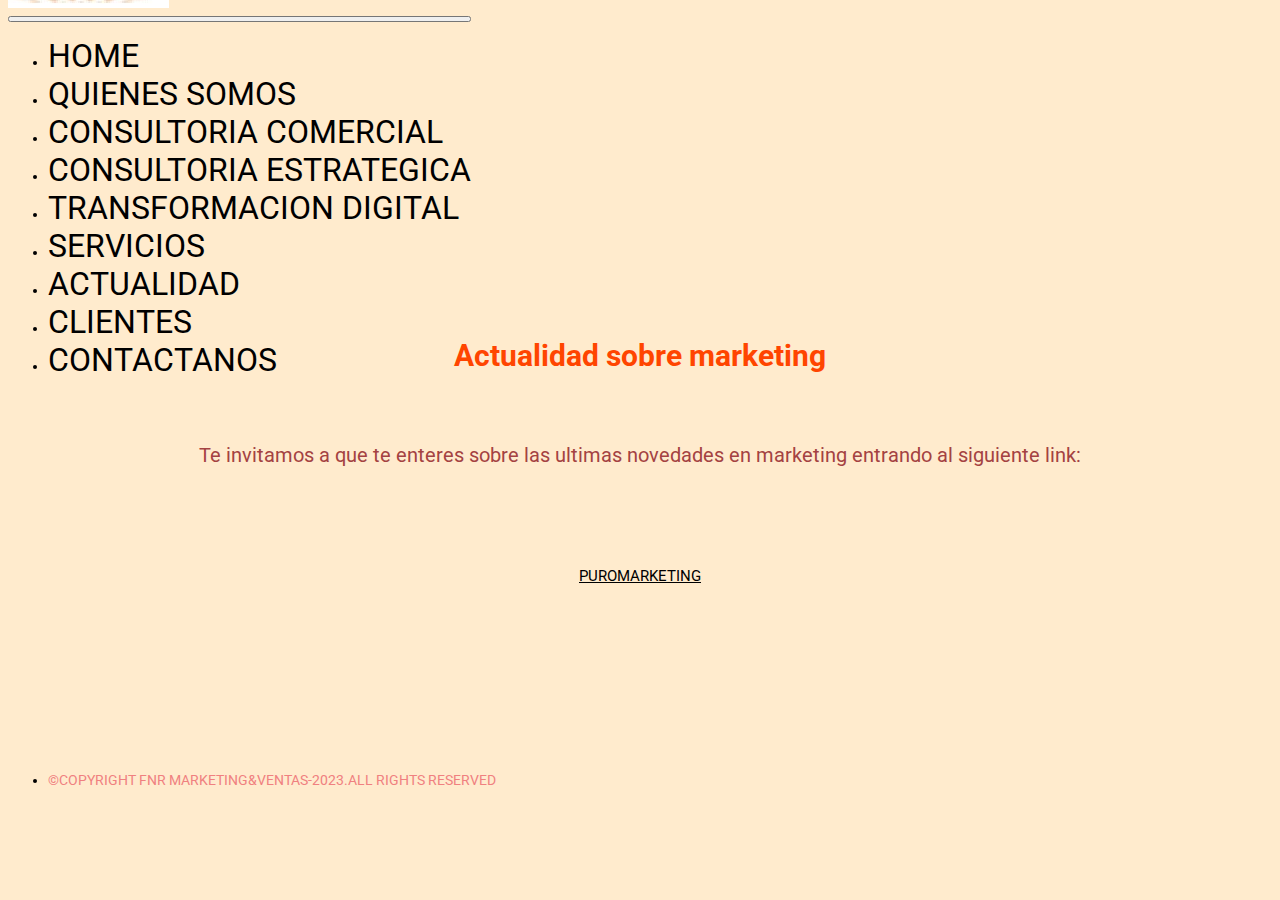
==== commit ca223ff6: "nuevo diseño" ====
--- a/html/actualidad.html
+++ b/html/actualidad.html
@@ -20,7 +20,7 @@
 <body class="container-fluid">
   <header class="navbar navbar-expand-lg miFondo">
     <div class="container-fluid">
-      <a class="navbar-brand" href="index.html"><img class="animate__animated animate__fadeInLeft" class="milogo"
+      <a class="navbar-brand" href="../index.html"><img class="animate__animated animate__fadeInLeft" class="milogo"
           src="../img/logo.jpg" alt="Imagen del logo"></a>
       <button class="navbar-toggler" type="button" data-bs-toggle="collapse" data-bs-target="#navbarNav"
         aria-controls="navbarNav" aria-expanded="false" aria-label="Toggle navigation">
--- a/css/estilo.css
+++ b/css/estilo.css
@@ -1,4 +1,5 @@
 @import url("https://fonts.googleapis.com/css2?family=Roboto&display=swap");
+
 body {
   background-color: blanchedalmond;
   font-family: "Roboto", sans-serif;
@@ -13,6 +14,11 @@
 
 h1 {
   color: orangered;
+}
+
+.container-fluid {
+  display: flex;
+  flex-direction: column;
 }
 
 /*Header*/
@@ -40,6 +46,16 @@
   cursor: pointer;
 }
 
+.miFondo {
+  background-color: blanchedalmond;
+}
+
+.miLink:hover {
+  background-color: orangered;
+  color: white;
+}
+
+
 /*main*/
 .titulos {
   color: orangered;
@@ -66,12 +82,12 @@
   color: orangered;
   display: flex;
   justify-content: center;
-  text-align:center;
+  text-align: center;
   font-size: 25px;
   padding: 3px;
   margin-bottom: 50px;
-  
-  
+
+
 }
 
 .titulos3 {
@@ -80,7 +96,6 @@
   padding-top: 10px;
   margin-bottom: 70px;
   font-size: 30px;
-  margin-left: 100px;
   display: flex;
   justify-content: center;
 }
@@ -95,7 +110,7 @@
 
 .video {
   display: flex;
-  padding-left: 350px;
+  justify-content: center;
 }
 
 main {
@@ -104,19 +119,19 @@
 
 .parrafo1 {
   color: rgb(164, 66, 66);
-  text-align:justify;
+  text-align: center;
   font-size: 20px;
 }
 
 .items {
   color: rgb(164, 66, 66);
   font-size: 20px;
+  padding-left: 50px;
 }
 
 div {
   display: flex;
   justify-content: center;
-  width: 100%;
 }
 
 .puro {
@@ -131,11 +146,32 @@
   color: rgb(164, 66, 66);
   font-size: 20px;
   margin-bottom: 80px;
+  padding-left: 80px;
 }
 
 .img-fluid {
   width: 300px;
 }
+
+.compromiso {
+  display: flex;
+  align-content: center;
+  justify-content: center;
+}
+
+.container5 {
+  padding: 20px;
+  display: flex;
+  text-align: left;
+}
+
+
+
+.colorr {
+  color: orangered;
+}
+
+
 
 /*Formulario*/
 .ubicacion {
@@ -152,8 +188,7 @@
 .correo {
   color: rgb(164, 66, 66);
   font-size: 20px;
-  padding-right: 90px;
-  padding-bottom: 20px;
+
 }
 
 .telefono {
@@ -167,40 +202,25 @@
   background-color: orangered;
   color: white;
   border: none;
-  margin: 0 15px 30px 0;
+  margin: 0px 40px 45px 0px;
   cursor: pointer;
 }
 
-.miFondo {
-  background-color: blanchedalmond;
-}
-
-.miLink:hover {
-  background-color: orangered;
-  color: white;
-}
-.container1{
-display: flex;
-justify-content: left;
-align-content: left;
-
-}
-
-.container {
-  display: flex;
-  justify-content: center;
+.container2 {
+  display: flex;
+  justify-content: space-around;
   align-items: center;
-  }
-
-.map-container {
-  display: flex;
-  justify-content: right;
-  align-content: right;
-}
-
-#map {
-  width: 100px;
-  height: 300px;
+  flex-wrap: wrap;
+}
+
+.container-mapa {
+  display: flex;
+  justify-content: center;
+  align-items: center;
+}
+
+.container1 {
+  display: flex;
 }
 
 p {
@@ -208,56 +228,62 @@
 }
 
 .info-list {
-  display: flex;
-  list-style: none;
-  padding: 0;
-  margin: 20px 90px 0 0;
-  color: orangered;
-  font-size: 0, 3rem;
-  justify-content: right;
-  align-content: right;
-}
-.info-list li {
-  margin: 5px 0;
-}
-
+  padding-top:43px;
+  list-style:none;
+  margin:20px 90px 0 0;
+  color:orangered;
+  font-size:0,3rem;
+
+}
+
+.form-group {
+  margin-left:95px;
+  padding:10px;
+}
 
 
 .nombre {
   color: rgb(164, 66, 66);
   font-size: 20px;
-  padding-right: 90px;
-  padding-bottom: 20px;
+
+
+
 }
 
 .telef {
   color: rgb(164, 66, 66);
   font-size: 20px;
-  padding-right: 9px;
-  padding-bottom: 20px;
+
+
 }
 
 .correo {
   color: rgb(164, 66, 66);
   font-size: 20px;
-  padding-right: 90px;
-  padding-bottom: 20px;
+
 }
 
 .Presupuesto {
   color: rgb(164, 66, 66);
   font-size: 20px;
-  padding-right: 90px;
-  padding-bottom: 20px;
-}
-
-.colorr {
-  color: orangered;
-}
-
-.container-fluid{ display: flex;
+  
+
+}
+
+.form-label {margin: 10px;
+
+}
+
+form {
+  display: flex;
   flex-direction: column;
-}
+  align-items: flex-end;
+  justify-content: center;
+}
+
+
+
+
 
 /*footer*/
 .footer2 {
@@ -268,4 +294,48 @@
   background-color: blanchedalmond;
 }
 
-/*# sourceMappingURL=estilo.css.map */
+@media(max-width:500px) {
+  .container5 {
+    flex-direction: column;
+  }
+}
+
+@media(max-width:500px) {
+  .compromiso {
+    flex-direction: column;
+  }
+}
+
+@media(max-width:500px) {
+  .container2 {
+    flex-direction: column;
+  }
+}
+
+@media(max-width:500px) {
+  .miLink {
+    background: rgb(157, 159, 161);
+    opacity: 0.5;
+  }
+}
+
+@media(max-width:900px) {
+  .container {
+    flex-direction: column;
+  }
+}
+
+@media(max-width:500px) {
+  form input {
+    width: 100%;
+  }
+}
+
+@media(max-width:500px) {
+  form div {
+    display: flex;
+    flex-direction: column;
+  }
+}
+
+/*# sourceMappingURL=estilo.css.map */